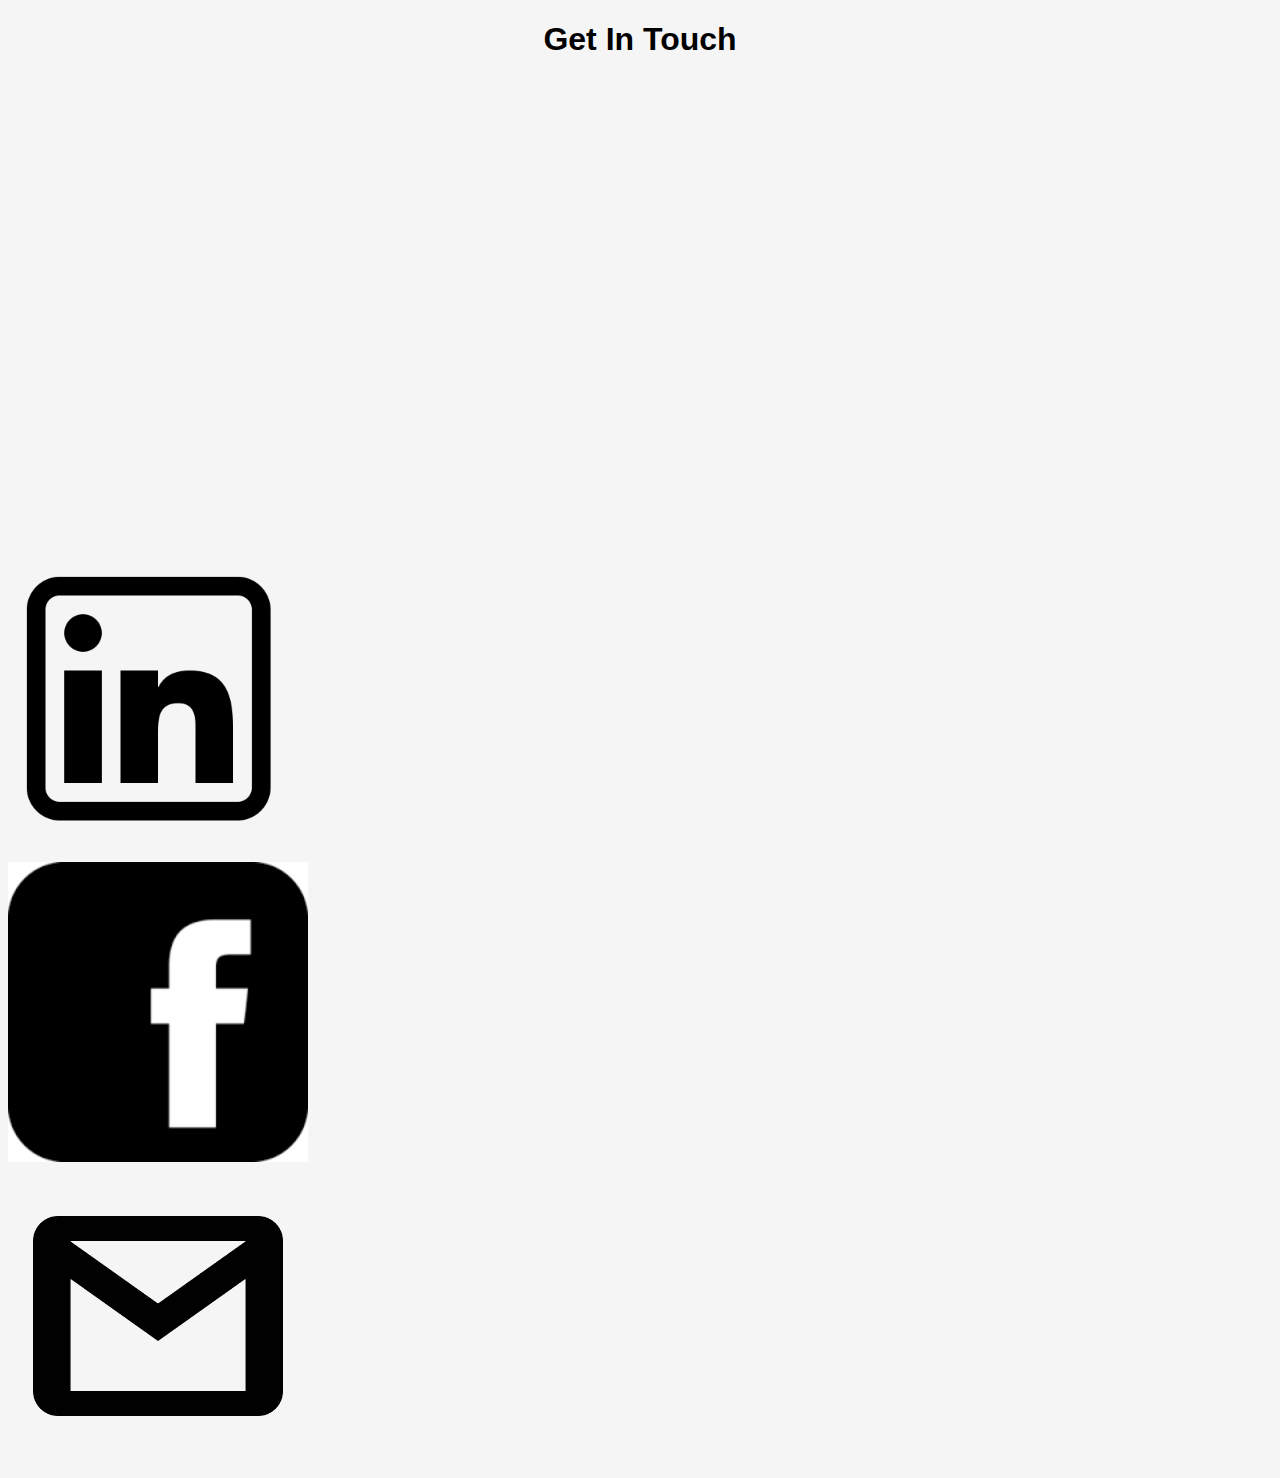
==== public/pages/contactPage.html @ a4d5fa8c "craeted contact us page and the gmailform" ====
<!DOCTYPE html>
<html lang="en">
<head>
    <meta charset="UTF-8">
    <meta name="viewport" content="width=device-width, initial-scale=1.0">
    <link
    href="https://cdn.jsdelivr.net/npm/bootstrap@5.3.2/dist/css/bootstrap.min.css"
    rel="stylesheet"
    integrity="sha384-T3c6CoIi6uLrA9TneNEoa7RxnatzjcDSCmG1MXxSR1GAsXEV/Dwwykc2MPK8M2HN"
    crossorigin="anonymous"
  />
  <link rel="stylesheet" href="../styles/contactPage.css" />
  <link rel="preconnect" href="https://fonts.googleapis.com" />
  <link rel="preconnect" href="https://fonts.gstatic.com" crossorigin />
  <link
    href="https://fonts.googleapis.com/css2?family=Caveat&family=Libre+Baskerville:wght@700&display=swap"
    rel="stylesheet"
  />

    
    <title>Contact Me Page</title>
</head>
<body>
    


<h1 style="text-align: center;" class="mt-5">Get In Touch</h1>

<div class="imageContainer mx-0">

    <div class="container mt-5" style="align-self: center;">
        <div class="row">
        <div class="col">
           <a href="https://www.linkedin.com/in/victor-iglunov/" target="_blank"><img src="../../assests/linkedinLogo..png" height="300" alt="linkedinLogo" ></a> 
        </div>
        
        <div class="col">
            <a href="https://www.facebook.com/victor.iglunov" target="_blank"><img src="../../assests/facebookLogo.png" height="300" alt="facebookLogo"></a>
        </div>
        
        <div class="col">
           <a href="./gmailForm.html"><img src="../../assests/gmailLogo.png" height="300" alt="gmailLogo"></a> 
        </div>
        
        </div>
        
        </div>

</div>








    <script
      src="https://cdn.jsdelivr.net/npm/bootstrap@5.3.2/dist/js/bootstrap.bundle.min.js"
      integrity="sha384-C6RzsynM9kWDrMNeT87bh95OGNyZPhcTNXj1NW7RuBCsyN/o0jlpcV8Qyq46cDfL"
      crossorigin="anonymous"
    ></script>
  </body>
</body>
</html>
---- public/styles/contactPage.css ----
body {
    font-family: "Caveat", cursive;
    font-family: "Libre Baskerville", serif;
    font-family: "Montserrat", sans-serif;
    background-color: whitesmoke;
  }
 
  .imageContainer{
    margin-top: 500px;
  }
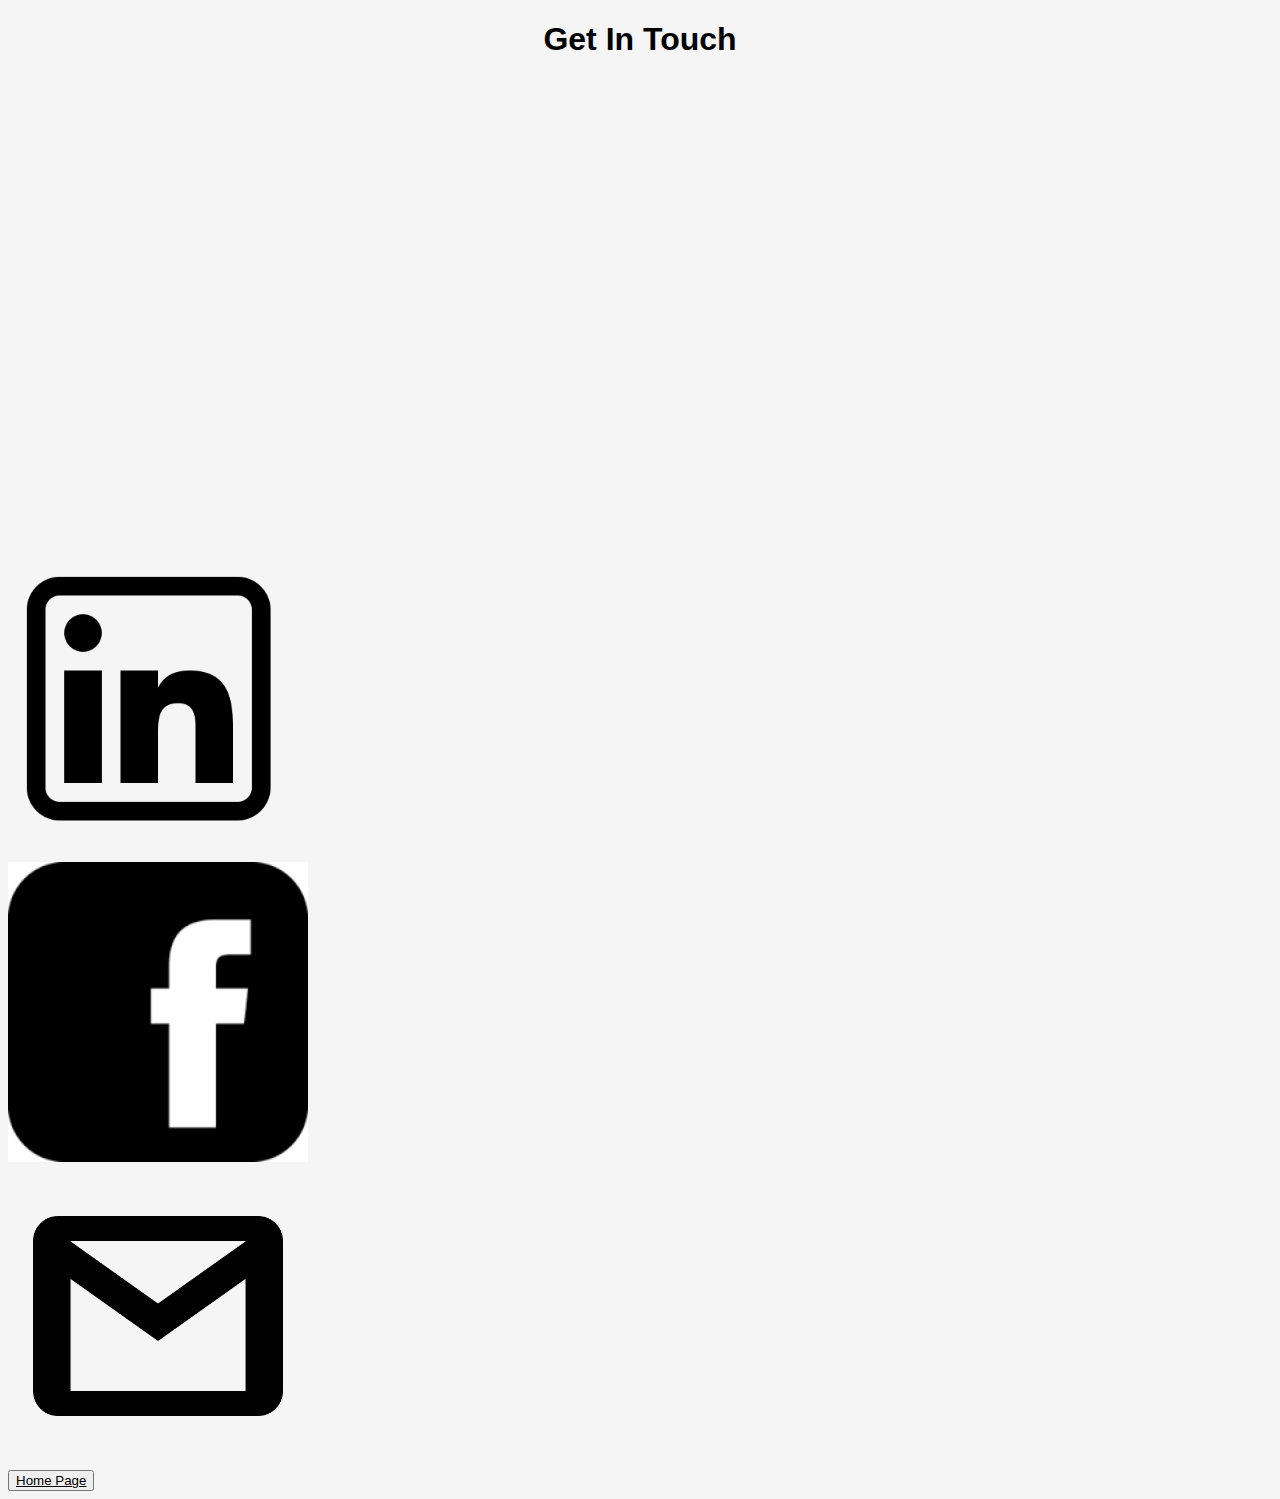
==== commit 0a8fd68f: "created the form checked the links" ====
--- a/public/pages/contactPage.html
+++ b/public/pages/contactPage.html
@@ -54,7 +54,9 @@
 
 
 
-
+<footer>
+    <button type="button" class="btn btn-outline-secondary"><a href="../../index.html" style="color: black;">Home Page</a></button>
+  </footer>
     <script
       src="https://cdn.jsdelivr.net/npm/bootstrap@5.3.2/dist/js/bootstrap.bundle.min.js"
       integrity="sha384-C6RzsynM9kWDrMNeT87bh95OGNyZPhcTNXj1NW7RuBCsyN/o0jlpcV8Qyq46cDfL"
